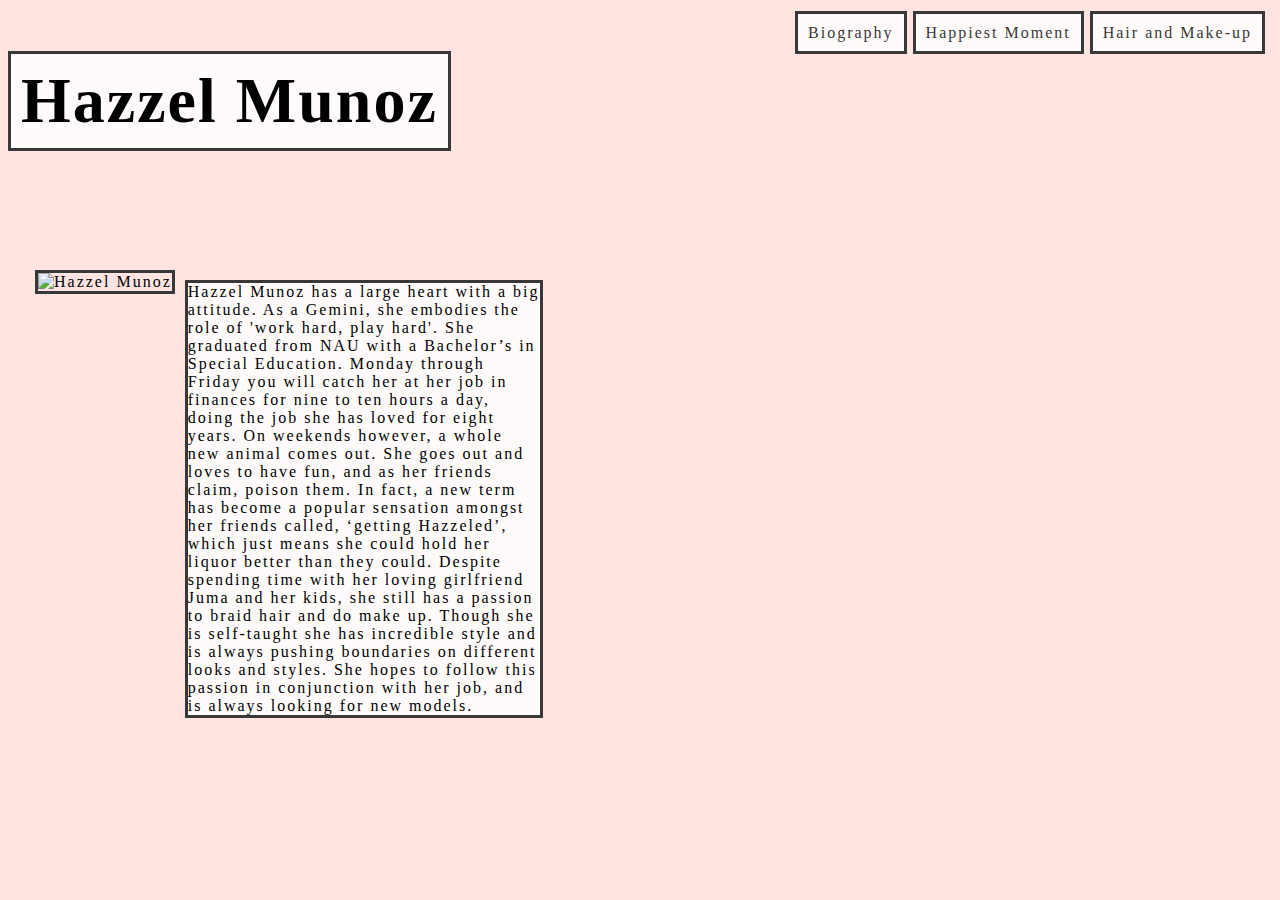
==== index.html @ 550f5a1f "Update index.html" ====
<!DOCTYPE html>
<html>
<head>
	<h1>Hazzel Munoz</h1>
	<div>
	<title>Kimberlin Biosite</title>
	
	<div class="header" style="margin-left:auto;margin-right:auto;width:1250px;height:175px;">

	<div class="row">
	<ul class="main-nav">
	<li><a href="index.html">Biography</a></li>
	<li><a href="biosite_happy.html">Happiest Moment</a></li>
	<li><a href="biosite_hobby">Hair and Make-up</a></li>
	</ul>
	</div>
	<link href="style.css" type="text/css" rel="stylesheet">
	<link href="https://fonts.googleapis.com/css2?family=Montserrat:wght@300;500&family=Oswald:wght@200;400;700&display=swap" rel="stylesheet">
</head>

<body>
<div class="body" style="display:table-cell;vertical-align:middle;"> 
<img src="images/hazzelmunoz.JPG" class="floatleft" alt="Hazzel Munoz" >
<p class="bio">Hazzel Munoz has a large heart with a big attitude. As a Gemini, she embodies the role of 'work hard, play hard'. She graduated from NAU with a Bachelor’s in Special Education. Monday through Friday you will catch her at her job in finances for nine to ten hours a day, doing the job she has loved for eight years. On weekends however, a whole new animal comes out. She goes out and loves to have fun, and as her friends claim, poison them. In fact, a new term has become a popular sensation amongst her friends called, ‘getting Hazzeled’, which just means she could hold her liquor better than they could. Despite spending time with her loving girlfriend Juma and her kids, she still has a passion to braid hair and do make up. Though she is self-taught she has incredible style and is always pushing boundaries on different looks and styles. She hopes to follow this passion in conjunction with her job, and is always looking for new models.</p>
</div>
</body>

<footer>
	<div class="footer">
	</div>
	</footer>
</html>
---- style.css ----
html{
	background-color: #FFE4E1;
	font family: 'montserrat', 'oswald', sans-serif;
}

div.header {
	margin: 0 auto;
	font-color: #383838;
	letter-spacing: 2px;
	background-image: url("images/header.jpg");
	display: block;

}

.main-nav{
	float: right;
	list-style: none;
}

.main-nav li{
	display: inline-block;
}

.main-nav li a{
	background-color: #FFFbFB;
	color: #383838;
	text-decoration: none;
	font family: 'montserrat', 'oswald', sans-serif;
	font-size: 16px;
	padding: 10px;
	border: #383838 3px solid;
}

h1{
	font: 'Montserrat";
	font-color: #383838;
	background-color: #FFFbFB;
	padding: 10px;
	border: #383838 3px solid;
	letter-spacing: 2px;
	font-size: 64px;
	display: inline-block;
	position: absolute;
	
}
div.body{
	position: absolute;
	top: 250px;
	display: inline-block;
	padding: 20px;

}
img.floatleft{	
	height: 450px ;
	border: 3px solid #383838;
	clear: left;


}

p.bio{
	position:absolute;
	margin: 10px;
	float: left;
	clear: left;
	background-color: #fffbfb;
	width: 352px;
	border: 3px solid #383838;
	display: inline-block;
}


.footer {
  position: absolute;
  bottom: 0;
  width: 1250px;
	height:100px;
  background-image: url("images/header.jpg");
}
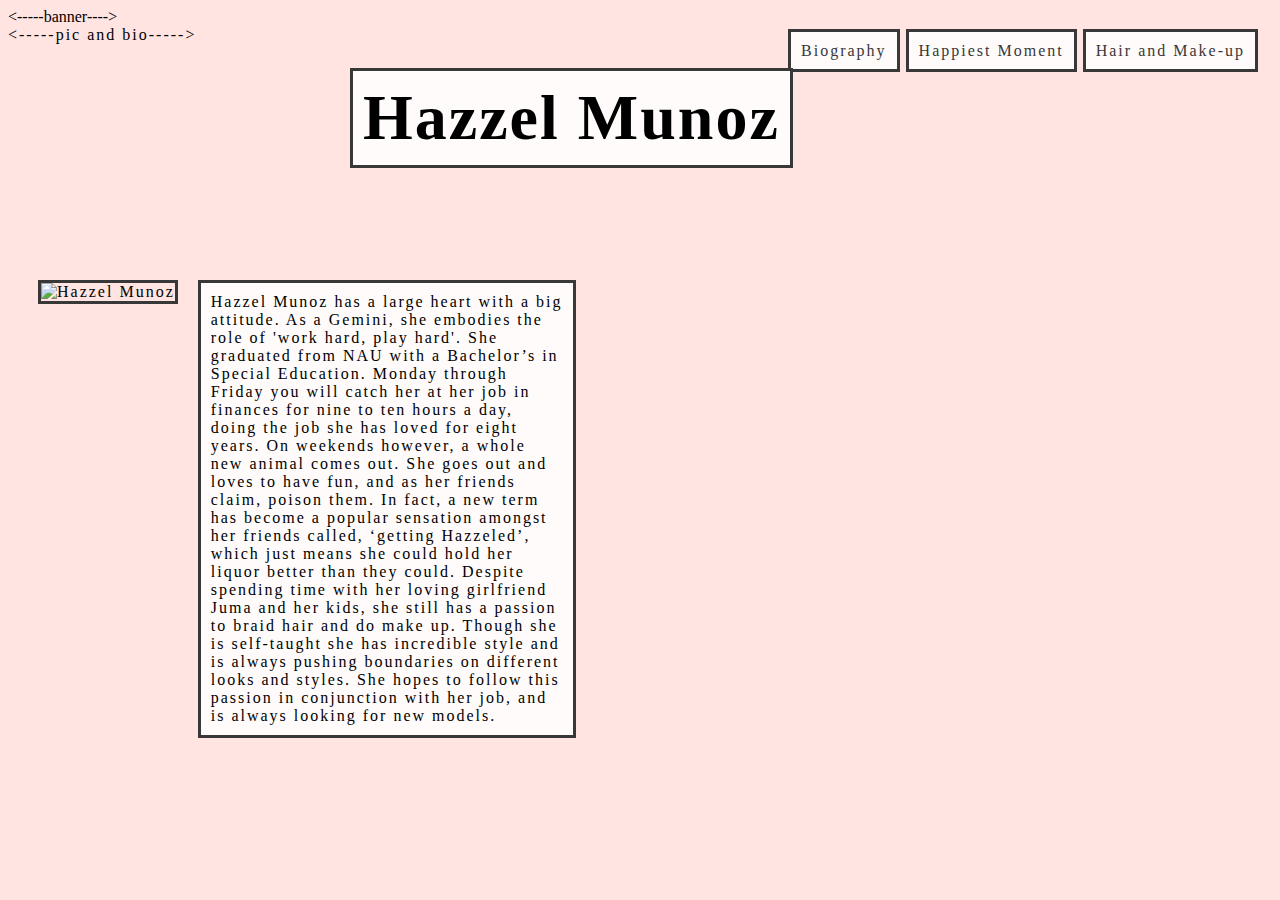
==== commit a2aae1db: "Update index.html" ====
--- a/index.html
+++ b/index.html
@@ -1,12 +1,10 @@
 <!DOCTYPE html>
 <html>
 <head>
+	<div><-----banner---->
+	<title>Kimberlin Biosite</title>
 	<h1>Hazzel Munoz</h1>
-	<div>
-	<title>Kimberlin Biosite</title>
-	
 	<div class="header" style="margin-left:auto;margin-right:auto;width:1250px;height:175px;">
-
 	<div class="row">
 	<ul class="main-nav">
 	<li><a href="index.html">Biography</a></li>
@@ -18,7 +16,7 @@
 	<link href="https://fonts.googleapis.com/css2?family=Montserrat:wght@300;500&family=Oswald:wght@200;400;700&display=swap" rel="stylesheet">
 </head>
 
-<body>
+<body><-----pic and bio----->
 <div class="body" style="display:table-cell;vertical-align:middle;"> 
 <img src="images/hazzelmunoz.JPG" class="floatleft" alt="Hazzel Munoz" >
 <p class="bio">Hazzel Munoz has a large heart with a big attitude. As a Gemini, she embodies the role of 'work hard, play hard'. She graduated from NAU with a Bachelor’s in Special Education. Monday through Friday you will catch her at her job in finances for nine to ten hours a day, doing the job she has loved for eight years. On weekends however, a whole new animal comes out. She goes out and loves to have fun, and as her friends claim, poison them. In fact, a new term has become a popular sensation amongst her friends called, ‘getting Hazzeled’, which just means she could hold her liquor better than they could. Despite spending time with her loving girlfriend Juma and her kids, she still has a passion to braid hair and do make up. Though she is self-taught she has incredible style and is always pushing boundaries on different looks and styles. She hopes to follow this passion in conjunction with her job, and is always looking for new models.</p>
--- a/style.css
+++ b/style.css
@@ -1,6 +1,7 @@
 html{
 	background-color: #FFE4E1;
 	font family: 'montserrat', 'oswald', sans-serif;
+	position:fixed;
 }
 
 div.header {
@@ -40,11 +41,13 @@
 	letter-spacing: 2px;
 	font-size: 64px;
 	display: inline-block;
-	position: absolute;
+	position: fixed;
+	top: 25px;
+	left: 350px;
 	
 }
 div.body{
-	position: absolute;
+	position: fixed;
 	top: 250px;
 	display: inline-block;
 	padding: 20px;
@@ -54,12 +57,12 @@
 	height: 450px ;
 	border: 3px solid #383838;
 	clear: left;
-
+	margin: 10px;
 
 }
 
 p.bio{
-	position:absolute;
+	position:fixed;
 	margin: 10px;
 	float: left;
 	clear: left;
@@ -67,11 +70,12 @@
 	width: 352px;
 	border: 3px solid #383838;
 	display: inline-block;
+	padding: 10px;
 }
 
 
 .footer {
-  position: absolute;
+  position: fixed;
   bottom: 0;
   width: 1250px;
 	height:100px;
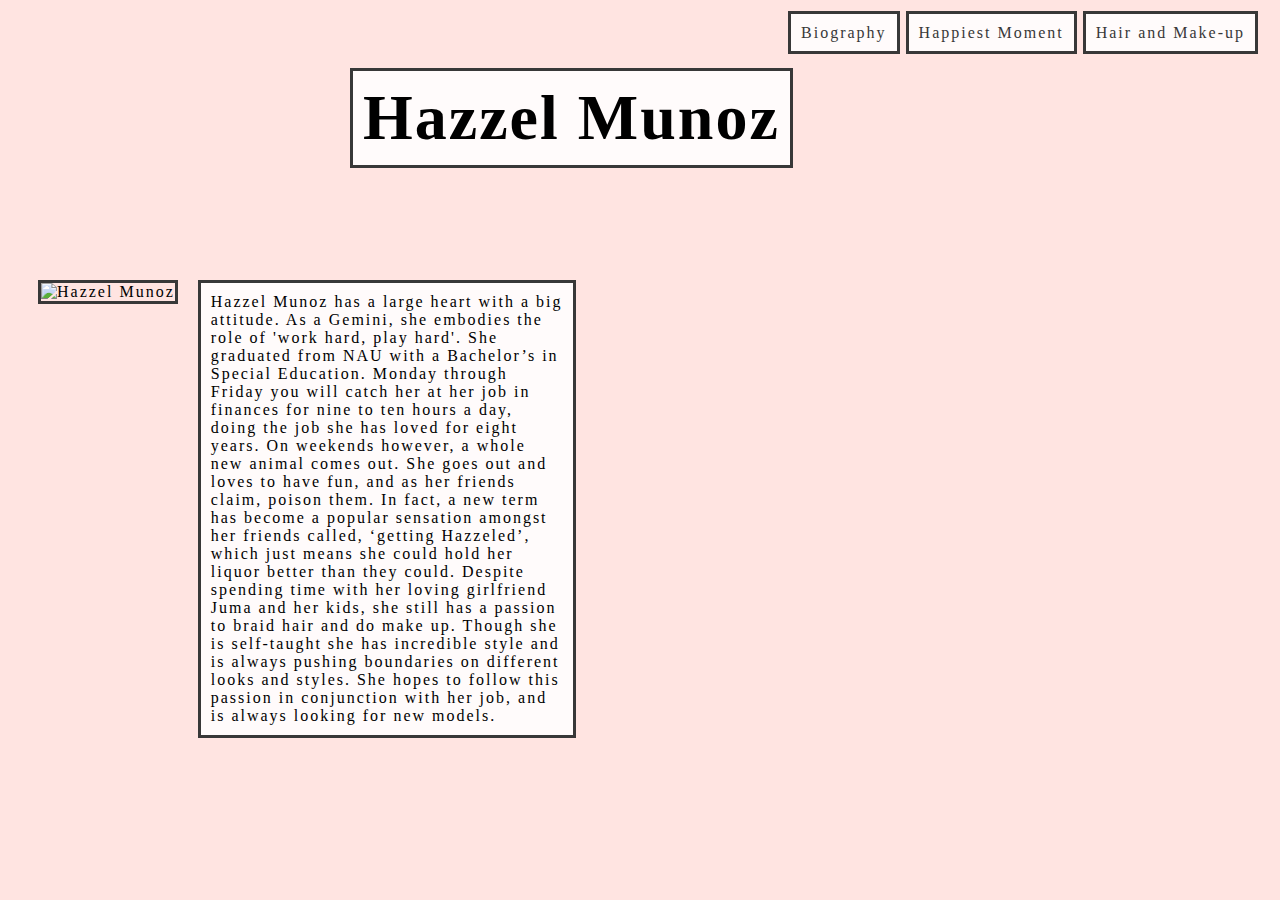
==== commit 1ba48e7a: "Update index.html" ====
--- a/index.html
+++ b/index.html
@@ -1,7 +1,7 @@
 <!DOCTYPE html>
 <html>
 <head>
-	<div><-----banner---->
+	<div>
 	<title>Kimberlin Biosite</title>
 	<h1>Hazzel Munoz</h1>
 	<div class="header" style="margin-left:auto;margin-right:auto;width:1250px;height:175px;">
@@ -16,7 +16,7 @@
 	<link href="https://fonts.googleapis.com/css2?family=Montserrat:wght@300;500&family=Oswald:wght@200;400;700&display=swap" rel="stylesheet">
 </head>
 
-<body><-----pic and bio----->
+<body>
 <div class="body" style="display:table-cell;vertical-align:middle;"> 
 <img src="images/hazzelmunoz.JPG" class="floatleft" alt="Hazzel Munoz" >
 <p class="bio">Hazzel Munoz has a large heart with a big attitude. As a Gemini, she embodies the role of 'work hard, play hard'. She graduated from NAU with a Bachelor’s in Special Education. Monday through Friday you will catch her at her job in finances for nine to ten hours a day, doing the job she has loved for eight years. On weekends however, a whole new animal comes out. She goes out and loves to have fun, and as her friends claim, poison them. In fact, a new term has become a popular sensation amongst her friends called, ‘getting Hazzeled’, which just means she could hold her liquor better than they could. Despite spending time with her loving girlfriend Juma and her kids, she still has a passion to braid hair and do make up. Though she is self-taught she has incredible style and is always pushing boundaries on different looks and styles. She hopes to follow this passion in conjunction with her job, and is always looking for new models.</p>
--- a/style.css
+++ b/style.css
@@ -5,7 +5,7 @@
 }
 
 div.header {
-	margin: 0 auto;
+	margin: 0;
 	font-color: #383838;
 	letter-spacing: 2px;
 	background-image: url("images/header.jpg");
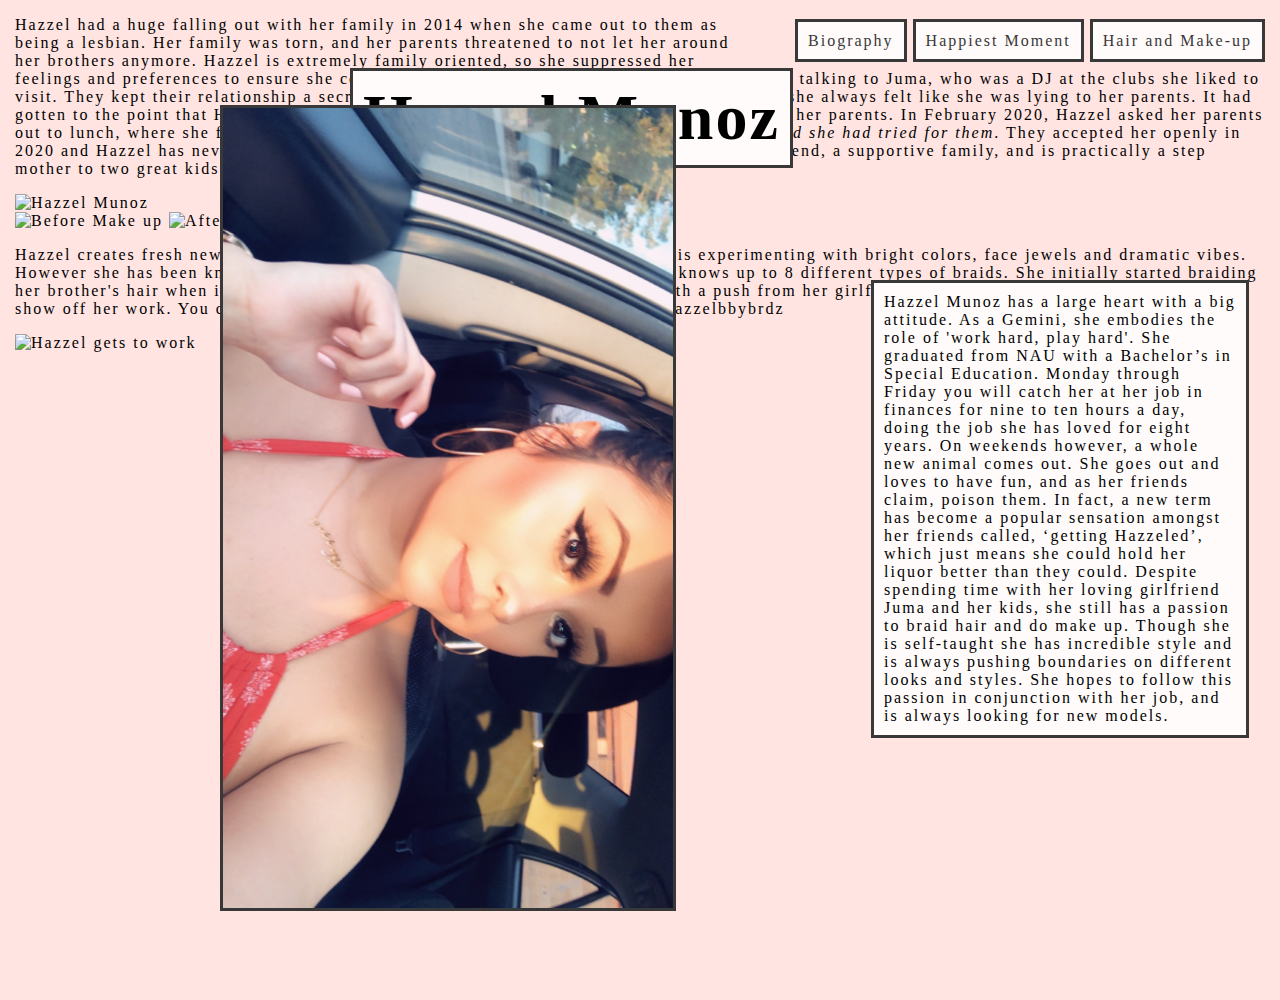
==== commit 50d94a6b: "Update index.html" ====
--- a/index.html
+++ b/index.html
@@ -1,15 +1,16 @@
 <!DOCTYPE html>
 <html>
+
 <head>
-	<div>
+	<div class="head">
 	<title>Kimberlin Biosite</title>
 	<h1>Hazzel Munoz</h1>
 	<div class="header" style="margin-left:auto;margin-right:auto;width:1250px;height:175px;">
 	<div class="row">
 	<ul class="main-nav">
-	<li><a href="index.html">Biography</a></li>
-	<li><a href="biosite_happy.html">Happiest Moment</a></li>
-	<li><a href="biosite_hobby">Hair and Make-up</a></li>
+	<li><a href="#body">Biography</a></li>
+	<li><a href="#happy">Happiest Moment</a></li>
+	<li><a href="#hobby">Hair and Make-up</a></li>
 	</ul>
 	</div>
 	<link href="style.css" type="text/css" rel="stylesheet">
@@ -17,10 +18,30 @@
 </head>
 
 <body>
+<!-- Bio Portion -->
 <div class="body" style="display:table-cell;vertical-align:middle;"> 
 <img src="images/hazzelmunoz.JPG" class="floatleft" alt="Hazzel Munoz" >
 <p class="bio">Hazzel Munoz has a large heart with a big attitude. As a Gemini, she embodies the role of 'work hard, play hard'. She graduated from NAU with a Bachelor’s in Special Education. Monday through Friday you will catch her at her job in finances for nine to ten hours a day, doing the job she has loved for eight years. On weekends however, a whole new animal comes out. She goes out and loves to have fun, and as her friends claim, poison them. In fact, a new term has become a popular sensation amongst her friends called, ‘getting Hazzeled’, which just means she could hold her liquor better than they could. Despite spending time with her loving girlfriend Juma and her kids, she still has a passion to braid hair and do make up. Though she is self-taught she has incredible style and is always pushing boundaries on different looks and styles. She hopes to follow this passion in conjunction with her job, and is always looking for new models.</p>
 </div>
+<!-- Happiest Moment Portion -->
+<div class="happy">
+<p class="happyp">Hazzel had a huge falling out with her family in 2014 when she came out to them as being a lesbian. Her family was torn, and her parents threatened to not let her around her brothers anymore. Hazzel is extremely family oriented, so she suppressed her feelings and preferences to ensure she could keep her family together. In 2019, Hazzel began talking to Juma, who was a DJ at the clubs she liked to visit. They kept their relationship a secret for 7 months, which was difficult on her because she always felt like she was lying to her parents. It had gotten to the point that Hazzel moved out of her childhood home to avoid confrontation with her parents. In February 2020, Hazzel asked her parents out to lunch, where she finally admitted she couldn't change who she was, <i>no matter how hard she had tried for them</i>. They accepted her openly in 2020 and Hazzel has never been more relieved in her enitre life. She now has a caring girlfriend, a supportive family, and is practically a step mother to two great kids. It's her biggest accomplishment.</p>
+<img src="images/hazzelgf_2.jpeg" class="happyimg" alt="Hazzel Munoz" >
+</div>
+<!-- Hobbies Portion -->
+<div class="container">
+	<!----Left Div--->
+	<div class="hobby" style="display:table-cell;vertical-align:middle;">
+<img src="images/beforemakeup.png" class="mbefore" alt="Before Make up" >
+<img src="images/after_makeup3.png" class="mafter" alt="After Make up" ></div>
+	<!----Right Div--->
+	<div class="imgs">	
+<p class="hobbyp">Hazzel creates fresh new looks while at Coachella for her friends. Her passion is experimenting with bright colors, face jewels and dramatic vibes. However she has been known to do natural make up in the past as well. Hazzel knows up to 8 different types of braids. She initially started braiding her brother's hair when it was long, but slowly started to self teach herself. With a push from her girlfriend Juma, Hazzel has made an instagram to show off her work. You can look at Hazzel's work on Instagram by searching Hazzelbbybrdz</p>
+<img src="images/braiding.JPG" class="braid" alt="Hazzel gets to work">
+</div>
+</div>
+
+
 </body>
 
 <footer>
--- a/style.css
+++ b/style.css
@@ -1,7 +1,13 @@
 html{
+	padding: 0;
+	margin: 0;
+	width: 100%;
+	height: 100%;
+	min-width: 1000px;
+	min-height: 1000px;
 	background-color: #FFE4E1;
 	font family: 'montserrat', 'oswald', sans-serif;
-	position:fixed;
+	position: absolute;
 }
 
 div.header {
@@ -47,7 +53,7 @@
 	
 }
 div.body{
-	position: fixed;
+	position: absolute;
 	top: 250px;
 	display: inline-block;
 	padding: 20px;
@@ -58,6 +64,7 @@
 	border: 3px solid #383838;
 	clear: left;
 	margin: 10px;
+	transform: rotate(90deg);
 
 }
 
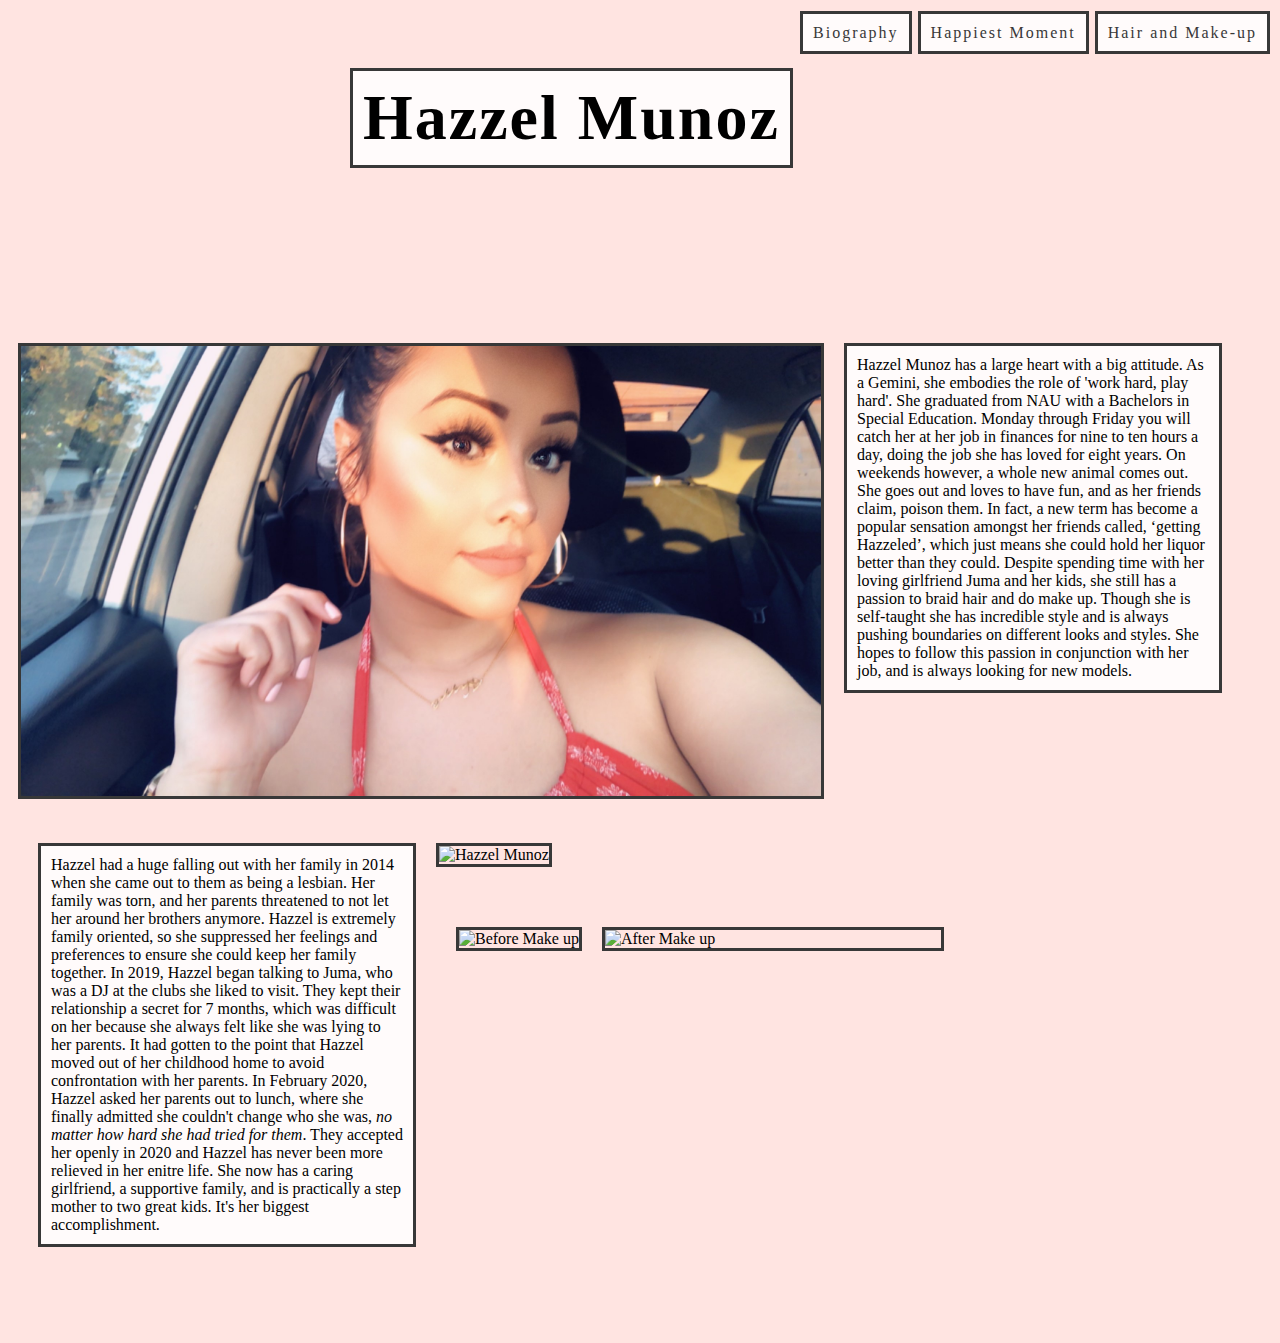
==== commit bd003dec: "Update index.html" ====
--- a/index.html
+++ b/index.html
@@ -8,10 +8,12 @@
 	<div class="header" style="margin-left:auto;margin-right:auto;width:1250px;height:175px;">
 	<div class="row">
 	<ul class="main-nav">
-	<li><a href="#body">Biography</a></li>
-	<li><a href="#happy">Happiest Moment</a></li>
-	<li><a href="#hobby">Hair and Make-up</a></li>
+	<li><a href="#floatleft">Biography</a></li>
+	<li><a href="#happyp">Happiest Moment</a></li>
+	<li><a href="#mbefore">Hair and Make-up</a></li>
 	</ul>
+	</div>
+	</div>
 	</div>
 	<link href="style.css" type="text/css" rel="stylesheet">
 	<link href="https://fonts.googleapis.com/css2?family=Montserrat:wght@300;500&family=Oswald:wght@200;400;700&display=swap" rel="stylesheet">
@@ -19,9 +21,10 @@
 
 <body>
 <!-- Bio Portion -->
-<div class="body" style="display:table-cell;vertical-align:middle;"> 
+
+<div class="bodyout"> 
 <img src="images/hazzelmunoz.JPG" class="floatleft" alt="Hazzel Munoz" >
-<p class="bio">Hazzel Munoz has a large heart with a big attitude. As a Gemini, she embodies the role of 'work hard, play hard'. She graduated from NAU with a Bachelor’s in Special Education. Monday through Friday you will catch her at her job in finances for nine to ten hours a day, doing the job she has loved for eight years. On weekends however, a whole new animal comes out. She goes out and loves to have fun, and as her friends claim, poison them. In fact, a new term has become a popular sensation amongst her friends called, ‘getting Hazzeled’, which just means she could hold her liquor better than they could. Despite spending time with her loving girlfriend Juma and her kids, she still has a passion to braid hair and do make up. Though she is self-taught she has incredible style and is always pushing boundaries on different looks and styles. She hopes to follow this passion in conjunction with her job, and is always looking for new models.</p>
+<p class="bio">Hazzel Munoz has a large heart with a big attitude. As a Gemini, she embodies the role of 'work hard, play hard'. She graduated from NAU with a Bachelors in Special Education. Monday through Friday you will catch her at her job in finances for nine to ten hours a day, doing the job she has loved for eight years. On weekends however, a whole new animal comes out. She goes out and loves to have fun, and as her friends claim, poison them. In fact, a new term has become a popular sensation amongst her friends called, ‘getting Hazzeled’, which just means she could hold her liquor better than they could. Despite spending time with her loving girlfriend Juma and her kids, she still has a passion to braid hair and do make up. Though she is self-taught she has incredible style and is always pushing boundaries on different looks and styles. She hopes to follow this passion in conjunction with her job, and is always looking for new models.</p>
 </div>
 <!-- Happiest Moment Portion -->
 <div class="happy">
@@ -33,12 +36,12 @@
 	<!----Left Div--->
 	<div class="hobby" style="display:table-cell;vertical-align:middle;">
 <img src="images/beforemakeup.png" class="mbefore" alt="Before Make up" >
-<img src="images/after_makeup3.png" class="mafter" alt="After Make up" ></div>
+<img src="images/after_makeup3.png" class="mafter" alt="After Make up" >
+</div>
 	<!----Right Div--->
 	<div class="imgs">	
 <p class="hobbyp">Hazzel creates fresh new looks while at Coachella for her friends. Her passion is experimenting with bright colors, face jewels and dramatic vibes. However she has been known to do natural make up in the past as well. Hazzel knows up to 8 different types of braids. She initially started braiding her brother's hair when it was long, but slowly started to self teach herself. With a push from her girlfriend Juma, Hazzel has made an instagram to show off her work. You can look at Hazzel's work on Instagram by searching Hazzelbbybrdz</p>
 <img src="images/braiding.JPG" class="braid" alt="Hazzel gets to work">
-</div>
 </div>
 
 
--- a/style.css
+++ b/style.css
@@ -3,11 +3,19 @@
 	margin: 0;
 	width: 100%;
 	height: 100%;
-	min-width: 1000px;
-	min-height: 1000px;
+	min-width: 500px;
+	min-height: 500px;
 	background-color: #FFE4E1;
 	font family: 'montserrat', 'oswald', sans-serif;
-	position: absolute;
+
+}
+
+div.head{
+	top:0;
+	margin:5px;
+	width:100%;
+	height:20em;
+	padding:0px;
 }
 
 div.header {
@@ -15,8 +23,8 @@
 	font-color: #383838;
 	letter-spacing: 2px;
 	background-image: url("images/header.jpg");
-	display: block;
-
+	height:20em;
+	width:100%;
 }
 
 .main-nav{
@@ -47,16 +55,15 @@
 	letter-spacing: 2px;
 	font-size: 64px;
 	display: inline-block;
-	position: fixed;
+	position: absolute;
 	top: 25px;
 	left: 350px;
-	
 }
+
 div.body{
-	position: absolute;
-	top: 250px;
-	display: inline-block;
+	top: 15em;
 	padding: 20px;
+	width:100%;
 
 }
 img.floatleft{	
@@ -64,12 +71,36 @@
 	border: 3px solid #383838;
 	clear: left;
 	margin: 10px;
-	transform: rotate(90deg);
-
+	display:inline-block;
 }
 
 p.bio{
-	position:fixed;
+	position:absolute;
+	margin: 10px;
+	float: left;
+	clear: left;
+	background-color: #fffbfb;
+	width: 352px;
+	border: 3px solid #383838;
+	padding: 10px;
+	display: inline-block;
+}
+
+
+div.happy{
+	padding: 20px;
+	width:100%;
+}
+
+img.happyimg{	
+	position: relative;
+	border: 3px solid #383838;
+	width: 800px;
+	clear: right;
+	margin:10px;
+}
+
+p.happyp{
 	margin: 10px;
 	float: left;
 	clear: left;
@@ -80,11 +111,72 @@
 	padding: 10px;
 }
 
+div.container{
+    display: grid;
+    grid-template-columns: 1fr 1fr;
+    grid-gap: 20px;
+}
+
+div.hobby{
+	position: relative;
+	display: inline-block;
+	padding: 20px;
+	width: 42em;
+	height: 21em;
+	clear: both;
+}
+
+img.mbefore{	
+	width: 21em;
+	height: auto;
+	border: 3px solid #383838;
+	margin: 10px;
+	clear: right;
+}
+
+img.mafter{
+	width: 21em;
+	position:absolute;
+	height: auto;
+	border: 3px solid #383838;
+	clear: both;
+	margin: 10px;
+	display: inline-block;
+}
+
+div.imgs{
+	position: relative;
+	padding: 20px;
+	float: left;
+	width: 25em;
+	vertical-align: top;
+	}
+	
+p.hobbyp{
+	position: relative;
+	height: 375px auto;
+	margin: 10px;
+	padding: 10px;
+	background-color: #fffbfb;
+	width: 28em;
+	border: 3px solid #383838;
+	display: inline-block;
+}
+
+img.braid{
+	height: auto;
+	width: 29em;
+	border: 3px solid #383838;
+	float: bottom;
+	margin: 10px;
+	position: relative;
+}
 
 .footer {
-  position: fixed;
-  bottom: 0;
-  width: 1250px;
-	height:100px;
-  background-image: url("images/header.jpg");
+ 	position: static;
+	margin:0 auto;
+ 	bottom: 0;
+ 	width: 1250px;
+	height:50px;
+ 	background-image: url("images/header.jpg");
 }
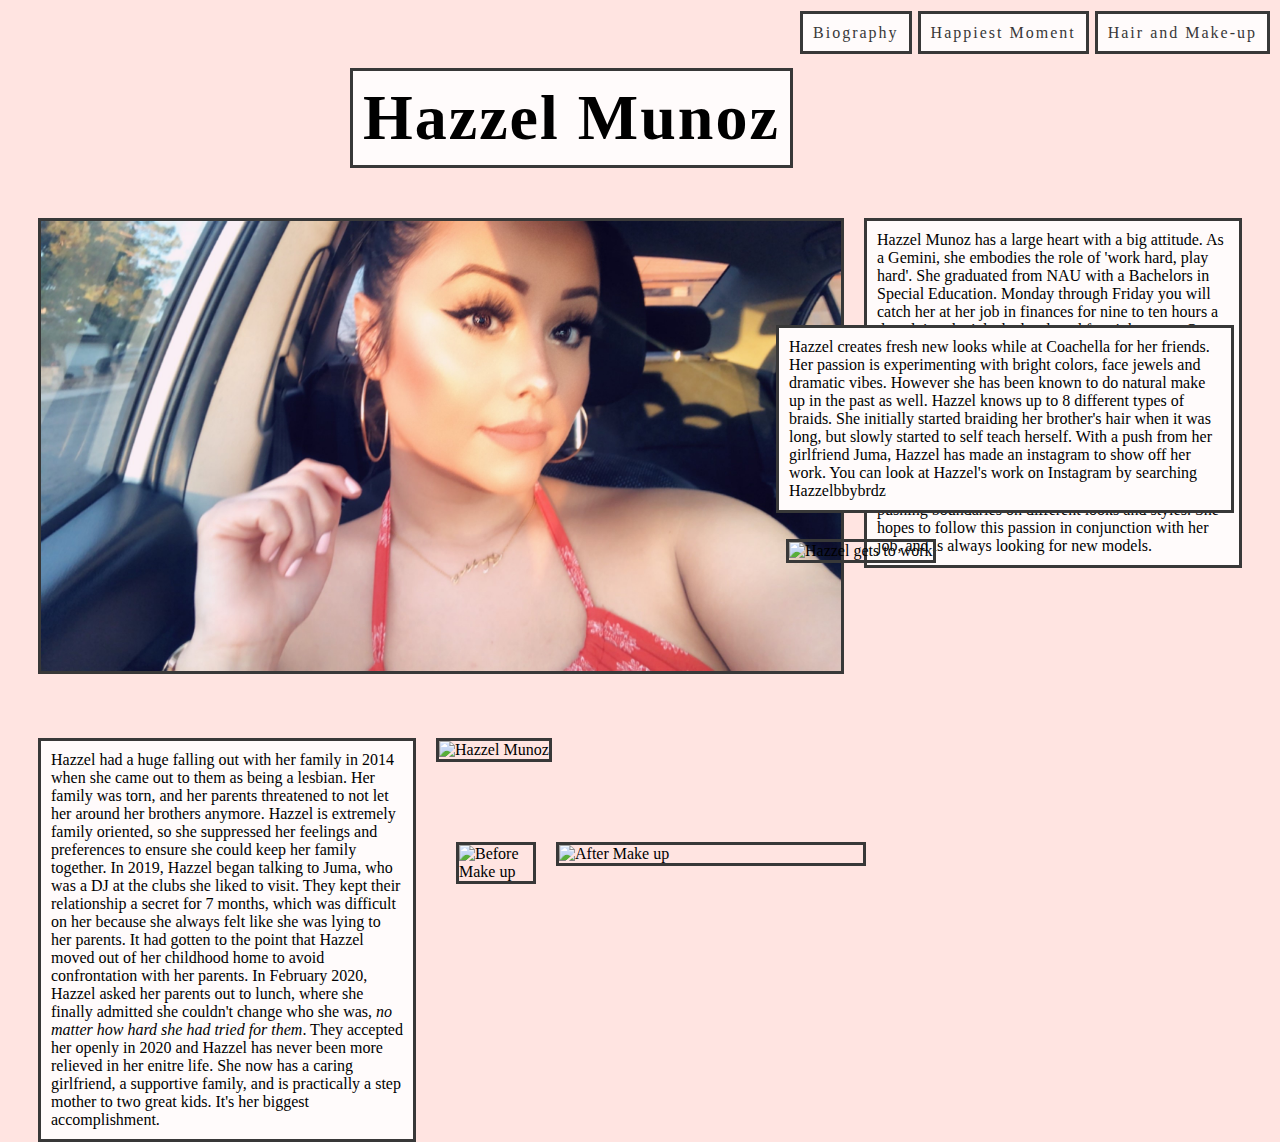
==== commit 3fa45273: "Update index.html" ====
--- a/index.html
+++ b/index.html
@@ -8,9 +8,9 @@
 	<div class="header" style="margin-left:auto;margin-right:auto;width:1250px;height:175px;">
 	<div class="row">
 	<ul class="main-nav">
-	<li><a href="#floatleft">Biography</a></li>
-	<li><a href="#happyp">Happiest Moment</a></li>
-	<li><a href="#mbefore">Hair and Make-up</a></li>
+	<li><a href="#hazzel">Biography</a></li>
+	<li><a href="#moment">Happiest Moment</a></li>
+	<li><a href="#hobbies">Hair and Make-up</a></li>
 	</ul>
 	</div>
 	</div>
@@ -22,17 +22,17 @@
 <body>
 <!-- Bio Portion -->
 
-<div class="bodyout"> 
+<div class="bodyout" id="hazzel"> 
 <img src="images/hazzelmunoz.JPG" class="floatleft" alt="Hazzel Munoz" >
-<p class="bio">Hazzel Munoz has a large heart with a big attitude. As a Gemini, she embodies the role of 'work hard, play hard'. She graduated from NAU with a Bachelors in Special Education. Monday through Friday you will catch her at her job in finances for nine to ten hours a day, doing the job she has loved for eight years. On weekends however, a whole new animal comes out. She goes out and loves to have fun, and as her friends claim, poison them. In fact, a new term has become a popular sensation amongst her friends called, ‘getting Hazzeled’, which just means she could hold her liquor better than they could. Despite spending time with her loving girlfriend Juma and her kids, she still has a passion to braid hair and do make up. Though she is self-taught she has incredible style and is always pushing boundaries on different looks and styles. She hopes to follow this passion in conjunction with her job, and is always looking for new models.</p>
+	<p class="bio">Hazzel Munoz has a large heart with a big attitude. As a Gemini, she embodies the role of 'work hard, play hard'. She graduated from NAU with a Bachelors in Special Education. Monday through Friday you will catch her at her job in finances for nine to ten hours a day, doing the job she has loved for eight years. On weekends however, a whole new animal comes out. She goes out and loves to have fun, and as her friends claim, poison them. In fact, a new term has become a popular sensation amongst her friends called, ‘getting Hazzeled’, which just means she could hold her liquor better than they could. Despite spending time with her loving girlfriend Juma and her kids, she still has a passion to braid hair and do make up. Though she is self-taught she has incredible style and is always pushing boundaries on different looks and styles. She hopes to follow this passion in conjunction with her job, and is always looking for new models.</p>
 </div>
 <!-- Happiest Moment Portion -->
-<div class="happy">
-<p class="happyp">Hazzel had a huge falling out with her family in 2014 when she came out to them as being a lesbian. Her family was torn, and her parents threatened to not let her around her brothers anymore. Hazzel is extremely family oriented, so she suppressed her feelings and preferences to ensure she could keep her family together. In 2019, Hazzel began talking to Juma, who was a DJ at the clubs she liked to visit. They kept their relationship a secret for 7 months, which was difficult on her because she always felt like she was lying to her parents. It had gotten to the point that Hazzel moved out of her childhood home to avoid confrontation with her parents. In February 2020, Hazzel asked her parents out to lunch, where she finally admitted she couldn't change who she was, <i>no matter how hard she had tried for them</i>. They accepted her openly in 2020 and Hazzel has never been more relieved in her enitre life. She now has a caring girlfriend, a supportive family, and is practically a step mother to two great kids. It's her biggest accomplishment.</p>
+<div class="happy" id="moment">
+	<p class="happyp">Hazzel had a huge falling out with her family in 2014 when she came out to them as being a lesbian. Her family was torn, and her parents threatened to not let her around her brothers anymore. Hazzel is extremely family oriented, so she suppressed her feelings and preferences to ensure she could keep her family together. In 2019, Hazzel began talking to Juma, who was a DJ at the clubs she liked to visit. They kept their relationship a secret for 7 months, which was difficult on her because she always felt like she was lying to her parents. It had gotten to the point that Hazzel moved out of her childhood home to avoid confrontation with her parents. In February 2020, Hazzel asked her parents out to lunch, where she finally admitted she couldn't change who she was, <i>no matter how hard she had tried for them</i>. They accepted her openly in 2020 and Hazzel has never been more relieved in her enitre life. She now has a caring girlfriend, a supportive family, and is practically a step mother to two great kids. It's her biggest accomplishment.</p>
 <img src="images/hazzelgf_2.jpeg" class="happyimg" alt="Hazzel Munoz" >
 </div>
 <!-- Hobbies Portion -->
-<div class="container">
+<div class="container" id="hobbies">
 	<!----Left Div--->
 	<div class="hobby" style="display:table-cell;vertical-align:middle;">
 <img src="images/beforemakeup.png" class="mbefore" alt="Before Make up" >
--- a/style.css
+++ b/style.css
@@ -14,17 +14,15 @@
 	top:0;
 	margin:5px;
 	width:100%;
-	height:20em;
 	padding:0px;
 }
 
 div.header {
-	margin: 0;
+	margin: 0 auto;
 	font-color: #383838;
 	letter-spacing: 2px;
 	background-image: url("images/header.jpg");
 	height:20em;
-	width:100%;
 }
 
 .main-nav{
@@ -60,12 +58,18 @@
 	left: 350px;
 }
 
-div.body{
-	top: 15em;
+div.bodyout{
 	padding: 20px;
-	width:100%;
+	margin: 0 auto;
+	width:80em;
+}
 
+div.bodyin{
+	display: inline-block;
+	margin: 0 auto;
+	padding: 3px;
 }
+
 img.floatleft{	
 	height: 450px ;
 	border: 3px solid #383838;
@@ -84,12 +88,14 @@
 	border: 3px solid #383838;
 	padding: 10px;
 	display: inline-block;
+	text-align: left;
 }
 
 
 div.happy{
 	padding: 20px;
-	width:100%;
+	margin: 0 auto;
+	width:80em;
 }
 
 img.happyimg{	
@@ -112,22 +118,21 @@
 }
 
 div.container{
-    display: grid;
-    grid-template-columns: 1fr 1fr;
-    grid-gap: 20px;
+	padding: 20px;
+	margin: 0 auto;
+	width: 80em;
 }
 
 div.hobby{
 	position: relative;
 	display: inline-block;
 	padding: 20px;
-	width: 42em;
-	height: 21em;
+	width: 100px;
 	clear: both;
 }
 
 img.mbefore{	
-	width: 21em;
+	width: 19em;
 	height: auto;
 	border: 3px solid #383838;
 	margin: 10px;
@@ -135,8 +140,8 @@
 }
 
 img.mafter{
-	width: 21em;
-	position:absolute;
+	width: 19em;
+	position: absolute;
 	height: auto;
 	border: 3px solid #383838;
 	clear: both;
@@ -147,25 +152,25 @@
 div.imgs{
 	position: relative;
 	padding: 20px;
-	float: left;
-	width: 25em;
-	vertical-align: top;
-	}
+	float: right;
+	width: 40%;
+	margin: 0 auto;
+	top: -625px;
+}
 	
 p.hobbyp{
 	position: relative;
 	height: 375px auto;
-	margin: 10px;
 	padding: 10px;
 	background-color: #fffbfb;
-	width: 28em;
+	width: 27em;
 	border: 3px solid #383838;
 	display: inline-block;
 }
 
 img.braid{
 	height: auto;
-	width: 29em;
+	width: 28em;
 	border: 3px solid #383838;
 	float: bottom;
 	margin: 10px;
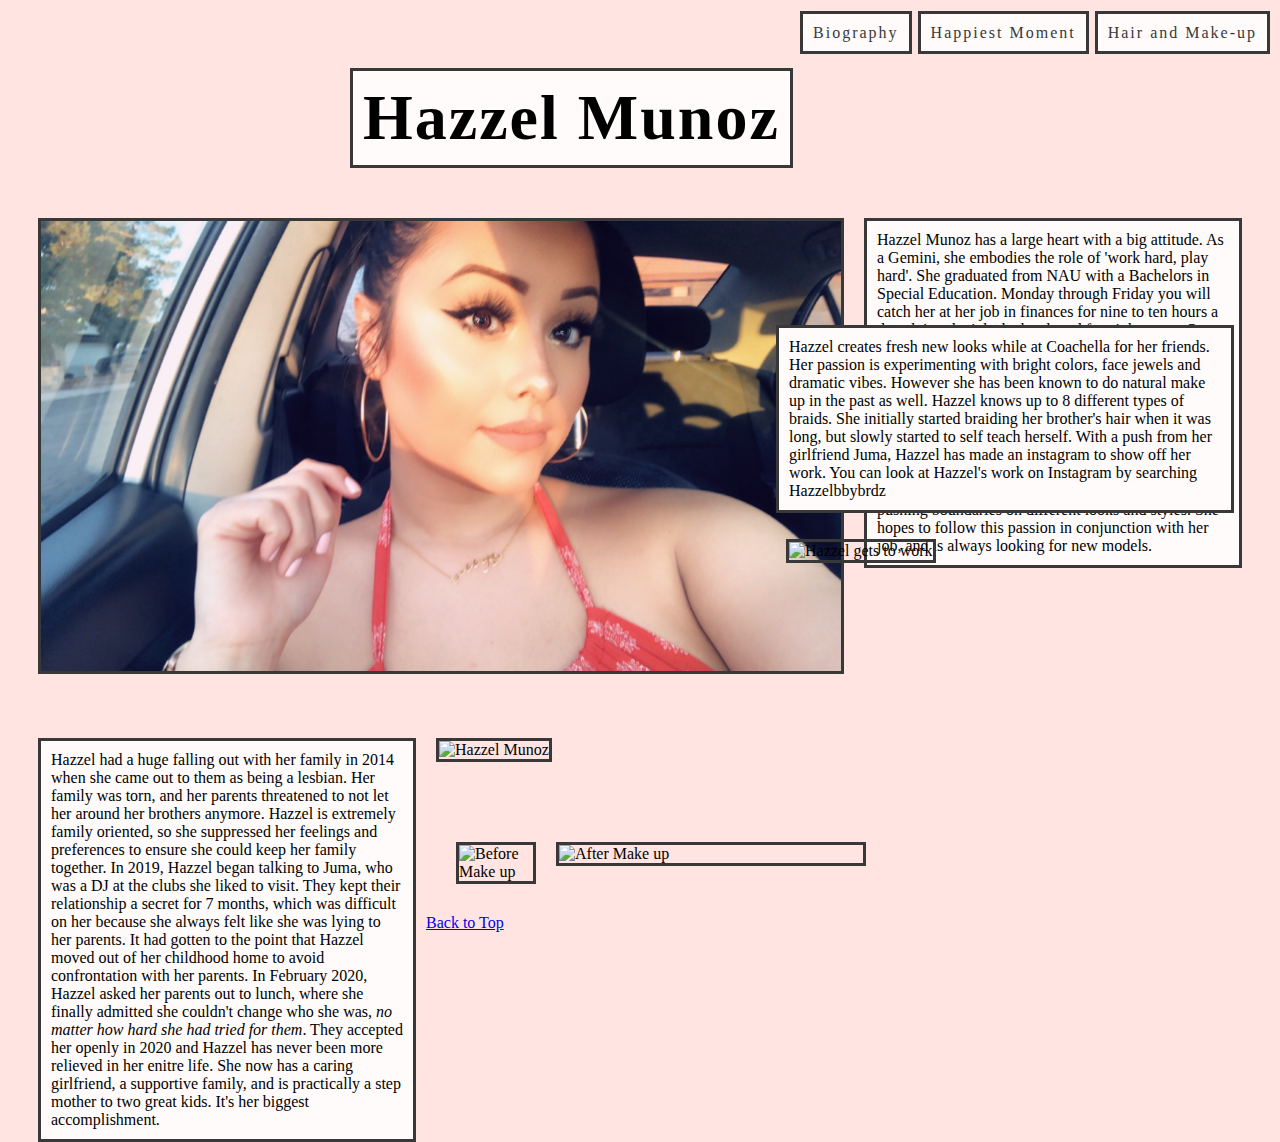
==== commit a5490c6e: "Update index.html" ====
--- a/index.html
+++ b/index.html
@@ -2,7 +2,7 @@
 <html>
 
 <head>
-	<div class="head">
+	<div class="head" id="top">
 	<title>Kimberlin Biosite</title>
 	<h1>Hazzel Munoz</h1>
 	<div class="header" style="margin-left:auto;margin-right:auto;width:1250px;height:175px;">
@@ -49,6 +49,7 @@
 
 <footer>
 	<div class="footer">
+	<a href="#top" class="totop">Back to Top</a>
 	</div>
 	</footer>
 </html>
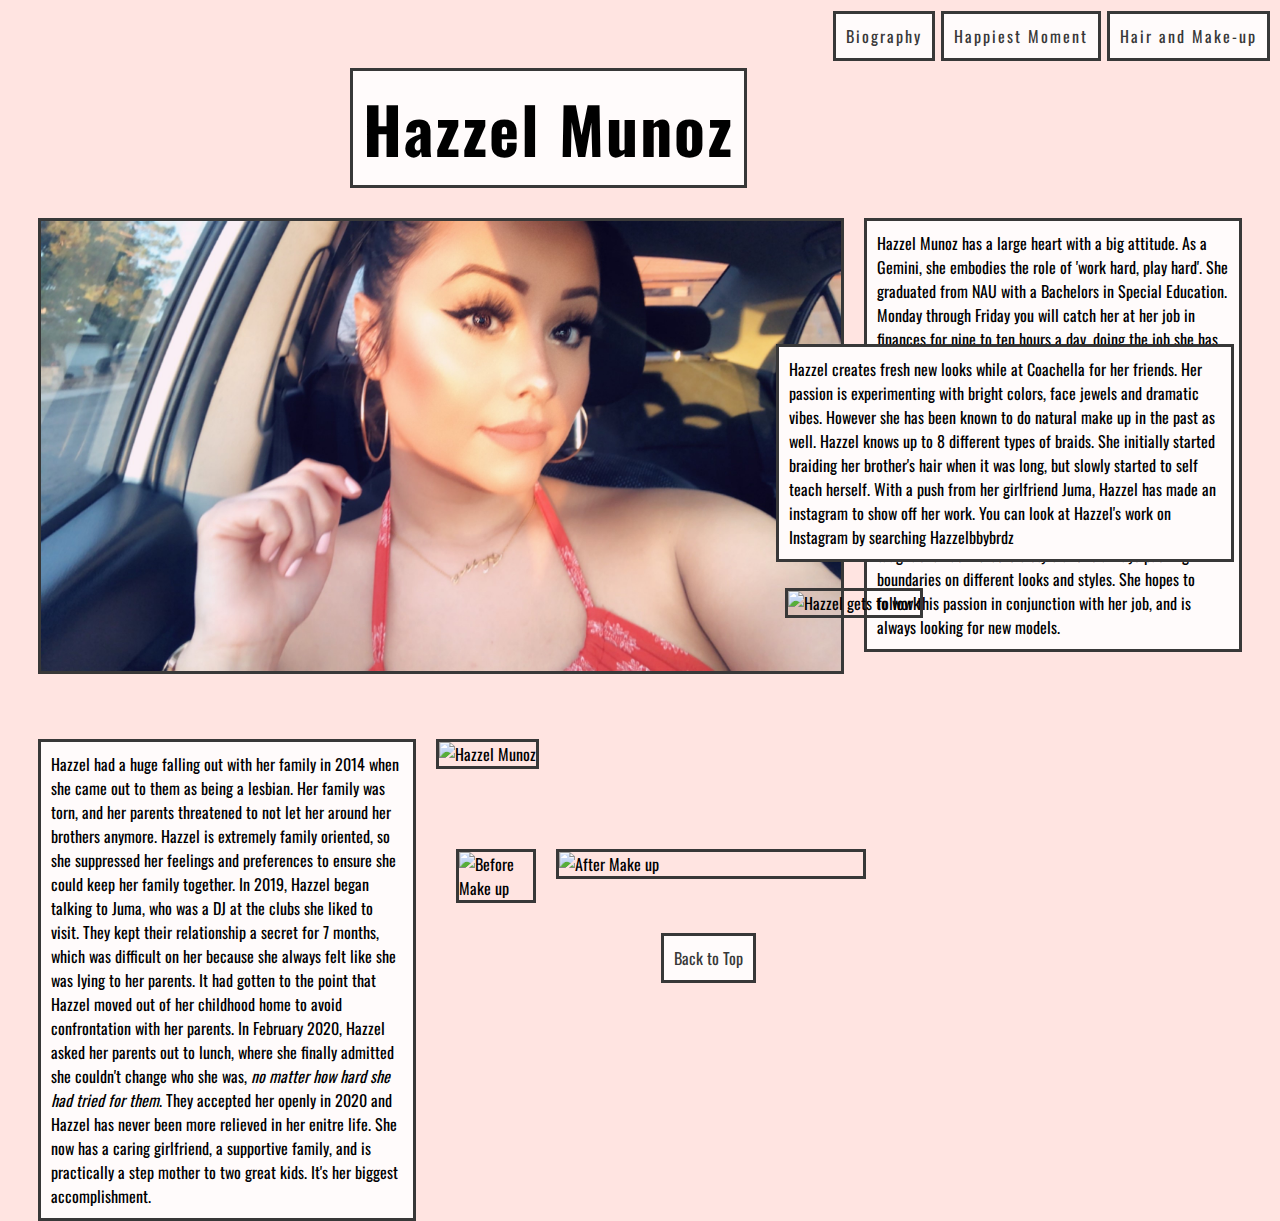
==== commit b86a2e0e: "Update index.html" ====
--- a/index.html
+++ b/index.html
@@ -17,7 +17,10 @@
 	</div>
 	<link href="style.css" type="text/css" rel="stylesheet">
 	<link href="https://fonts.googleapis.com/css2?family=Montserrat:wght@300;500&family=Oswald:wght@200;400;700&display=swap" rel="stylesheet">
-</head>
+	<meta name="viewport" content="width=device-width,initial-scale=1,maximum-scale=1,user-scalable=no">
+	<meta http-equiv="X-UA-Compatible" content="IE=edge,chrome=1">
+	<meta name="HandheldFriendly" content="true">
+	</head>
 
 <body>
 <!-- Bio Portion -->
--- a/style.css
+++ b/style.css
@@ -6,7 +6,7 @@
 	min-width: 500px;
 	min-height: 500px;
 	background-color: #FFE4E1;
-	font family: 'montserrat', 'oswald', sans-serif;
+	font-family: "Oswald", sans-serif;
 
 }
 
@@ -19,7 +19,7 @@
 
 div.header {
 	margin: 0 auto;
-	font-color: #383838;
+	color: #383838;
 	letter-spacing: 2px;
 	background-image: url("images/header.jpg");
 	height:20em;
@@ -38,7 +38,6 @@
 	background-color: #FFFbFB;
 	color: #383838;
 	text-decoration: none;
-	font family: 'montserrat', 'oswald', sans-serif;
 	font-size: 16px;
 	padding: 10px;
 	border: #383838 3px solid;
@@ -46,7 +45,7 @@
 
 h1{
 	font: 'Montserrat";
-	font-color: #383838;
+	color: #383838;
 	background-color: #FFFbFB;
 	padding: 10px;
 	border: #383838 3px solid;
@@ -160,7 +159,7 @@
 	
 p.hobbyp{
 	position: relative;
-	height: 375px auto;
+	height: auto;
 	padding: 10px;
 	background-color: #fffbfb;
 	width: 27em;
@@ -175,6 +174,17 @@
 	float: bottom;
 	margin: 10px;
 	position: relative;
+	left: -1px;
+}
+
+a.totop{
+	background-color: #FFFbFB;
+	color: #383838;
+	text-decoration: none;
+	font-size: 16px;
+	padding: 10px;
+	border: #383838 3px solid;
+	float: right;
 }
 
 .footer {
